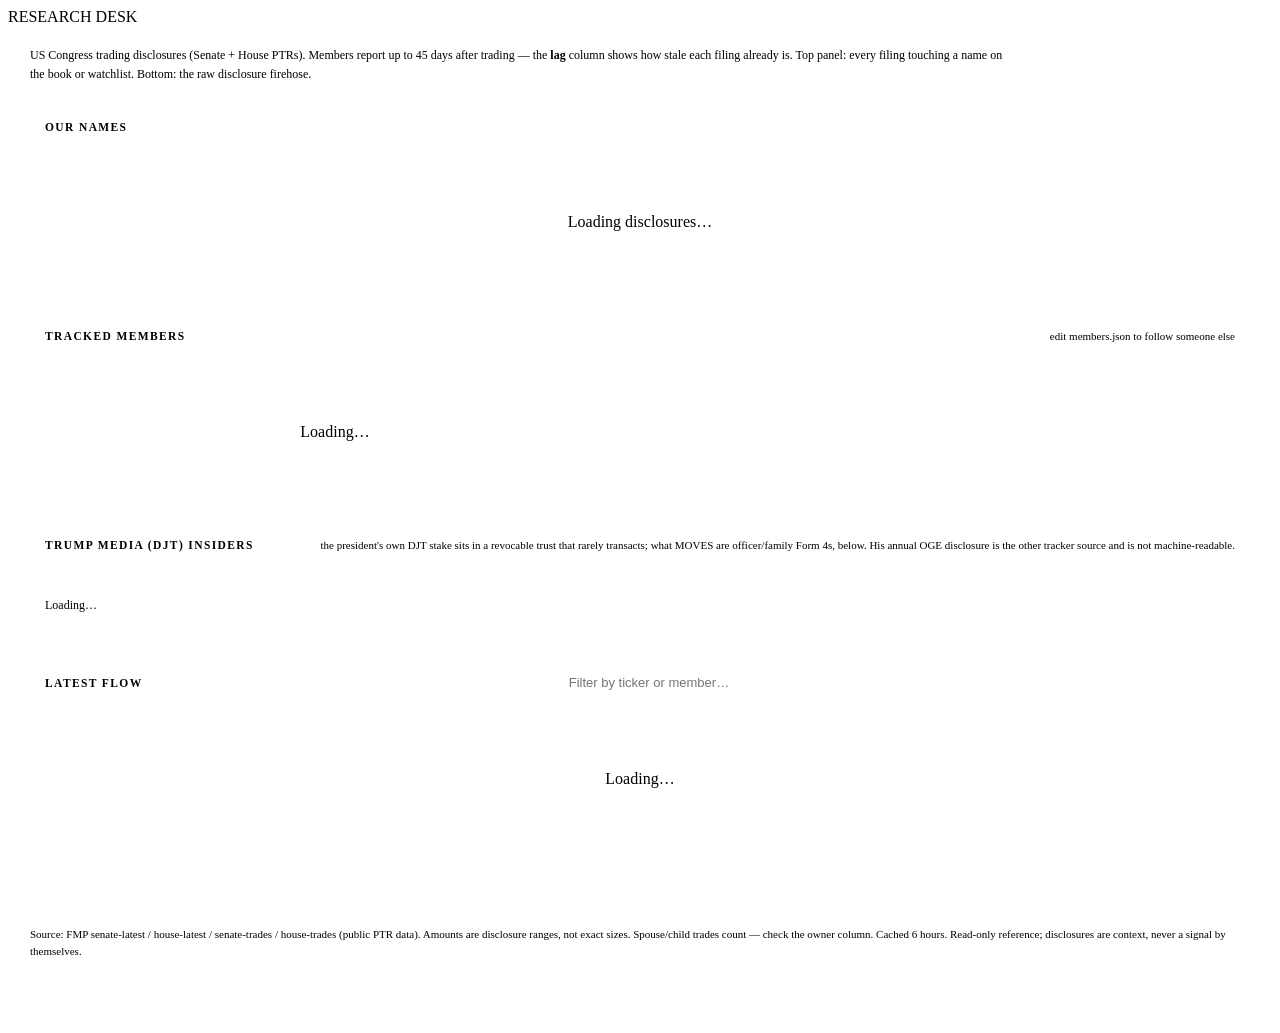
==== web/capitol.html @ 68d12d51 "The desk: twelve tabs, keyless fallbacks, one broker adapter Full public copy of the research desk: " ====
<!doctype html>
<html lang="en">
<head>
<meta charset="utf-8">
<meta name="viewport" content="width=device-width,initial-scale=1">
<title>Capitol — Research Desk</title>
<link rel="icon" href="data:image/svg+xml,<svg xmlns='http://www.w3.org/2000/svg' viewBox='0 0 32 32'><rect width='32' height='32' rx='7' fill='%23ED5A24'/><text x='16' y='22' font-size='15' font-weight='800' font-family='Arial' fill='white' text-anchor='middle'>FD</text></svg>">
<link rel="stylesheet" href="/assets/desk.css">
<script src="/assets/desk.js" defer></script>
<style>
body{padding-bottom:50px}
main{max-width:1420px;margin:0 auto;padding:20px 22px}
.sub{color:var(--muted);font-size:12px;margin-bottom:16px;max-width:980px;line-height:1.6}
.panel{background:var(--panel);border:1px solid var(--line);border-radius:12px;overflow:hidden;margin-bottom:18px}
.panel-h{padding:11px 15px;border-bottom:1px solid var(--line);display:flex;justify-content:space-between;align-items:baseline;gap:12px}
.panel-h h2{font-size:11.5px;text-transform:uppercase;letter-spacing:.12em;color:var(--ink2)}
.panel-h .s{font-size:11px;color:var(--muted)}
input#filter{background:var(--panel2);color:var(--ink);border:1px solid var(--line2);
  border-radius:8px;padding:7px 12px;font-size:13px;outline:none;width:240px}
input#filter:focus{border-color:var(--accent)}
table{width:100%;border-collapse:collapse;font-size:12.5px}
th,td{padding:7px 12px;border-bottom:1px solid var(--line);text-align:left;white-space:nowrap}
th{color:var(--muted);font-size:10px;text-transform:uppercase;letter-spacing:.08em;font-weight:600;
  position:sticky;top:0;background:var(--panel);z-index:2}
tbody tr:last-child td{border-bottom:none}
tbody tr:hover td{background:var(--panel2)}
td.sym{font-weight:800}
td.sym a{color:inherit;text-decoration:none}
td.sym a:hover{color:var(--accent)}
td.asset{max-width:250px;overflow:hidden;text-overflow:ellipsis;color:var(--ink2)}
td.person{max-width:190px;overflow:hidden;text-overflow:ellipsis}
.buy{color:var(--pos);font-weight:700} .sell{color:var(--neg);font-weight:700}
.xchg{color:var(--amber);font-weight:700}
.dim{color:var(--muted)}
.ch{font-size:9px;font-weight:700;letter-spacing:.06em;border-radius:4px;padding:1.5px 5px}
.ch.senate{background:rgba(91,184,212,.13);color:#5bb8d4}
.ch.house{background:rgba(232,161,60,.13);color:var(--amber)}
.held{font-size:8.5px;font-weight:700;color:var(--accent);border:1px solid rgba(237,90,36,.5);
  border-radius:4px;padding:1px 5px;margin-left:6px;vertical-align:1px;letter-spacing:.06em}
.lag{font-size:10px}
.lag.slow{color:var(--neg)}
.memgrid{display:grid;grid-template-columns:repeat(auto-fill,minmax(430px,1fr));gap:0;padding:0}
.mem{border-right:1px solid var(--line);border-bottom:1px solid var(--line);min-width:0}
.mem-h{display:flex;align-items:baseline;gap:10px;padding:11px 15px;border-bottom:1px solid var(--line)}
.mem-h .n{font-weight:800;font-size:13.5px}
.mem-h .cnt{font-size:10.5px;color:var(--muted);margin-left:auto}
.mem table{font-size:11.5px;table-layout:fixed;width:100%}
.mem th,.mem td{padding:5.5px 7px;overflow:hidden;text-overflow:ellipsis}
.mem th:nth-child(1),.mem td:nth-child(1){width:88px}
.mem th:nth-child(2),.mem td:nth-child(2){width:56px}
.mem th:nth-child(3),.mem td:nth-child(3){width:80px}
.mem th:nth-child(4),.mem td:nth-child(4){width:118px}
.mem td.asset{max-width:none}
.memscroll{max-height:300px;overflow-y:auto}
.memscroll::-webkit-scrollbar{width:7px}
.memscroll::-webkit-scrollbar-thumb{background:var(--line2);border-radius:4px}
.mem thead th{position:sticky;top:0;background:var(--panel);z-index:1}
.scroll{max-height:560px;overflow-y:auto}
.scroll::-webkit-scrollbar{width:8px}
.scroll::-webkit-scrollbar-thumb{background:var(--line2);border-radius:4px}
.loading{padding:60px;text-align:center;color:var(--muted)}
.empty{padding:26px 15px;color:var(--muted);font-size:12px}
footer{max-width:1420px;margin:26px auto 0;padding:14px 22px;border-top:1px solid var(--line);
  color:var(--muted);font-size:11px;line-height:1.6}
</style>
</head>
<body>
<header>
  <div class="brand">RESEARCH <span>DESK</span></div>
  <nav></nav>
  <div class="right"><span id="asof"></span></div>
</header>
<main>
  <div class="sub">US Congress trading disclosures (Senate + House PTRs). Members report up to 45
  days after trading — the <b style="color:var(--ink2)">lag</b> column shows how stale each filing
  already is. Top panel: every filing touching a name on the book or watchlist. Bottom: the raw
  disclosure firehose.</div>

  <section class="panel">
    <div class="panel-h"><h2>Our names</h2><span class="s" id="oursub"></span></div>
    <div class="scroll" id="ours"><div class="loading">Loading disclosures…</div></div>
  </section>

  <section class="panel">
    <div class="panel-h"><h2>Tracked members</h2>
      <span class="s">edit members.json to follow someone else</span></div>
    <div class="memgrid" id="members"><div class="loading">Loading…</div></div>
  </section>

  <section class="panel">
    <div class="panel-h"><h2>Trump Media (DJT) insiders</h2>
      <span class="s">the president's own DJT stake sits in a revocable trust that rarely
      transacts; what MOVES are officer/family Form 4s, below. His annual OGE disclosure
      is the other tracker source and is not machine-readable.</span></div>
    <div id="djt"><div class="empty">Loading…</div></div>
  </section>

  <section class="panel">
    <div class="panel-h"><h2>Latest flow</h2>
      <input id="filter" placeholder="Filter by ticker or member…">
      <span class="s" id="flowsub"></span></div>
    <div class="scroll" id="flow"><div class="loading">Loading…</div></div>
  </section>
</main>
<footer>Source: FMP senate-latest / house-latest / senate-trades / house-trades (public PTR data).
Amounts are disclosure ranges, not exact sizes. Spouse/child trades count — check the owner column.
Cached 6 hours. Read-only reference; disclosures are context, never a signal by themselves.</footer>
<script>
"use strict";
let D=null;
function typeCls(t){
  const s=(t||"").toLowerCase();
  if(s.includes("purchase")||s.includes("buy")) return "buy";
  if(s.includes("sale")||s.includes("sell")) return "sell";
  if(s.includes("exchange")) return "xchg";
  return "dim";
}
function lagDays(r){
  if(!r.tx||!r.disclosed) return null;
  return Math.round((new Date(r.disclosed)-new Date(r.tx))/864e5);
}
function rowHtml(r, held){
  const lag=lagDays(r);
  const sym = r.symbol
    ? `<a href="/t?symbol=${r.symbol}">${r.symbol}</a>${held.includes(r.symbol)?'<span class="held">HELD</span>':""}`
    : `<span class="dim">—</span>`;
  return `<tr>
    <td class="mono dim">${r.tx||"—"}</td>
    <td class="sym">${sym}</td>
    <td class="${typeCls(r.type)}">${r.type||"—"}</td>
    <td class="mono">${r.amount||"—"}</td>
    <td class="person" title="${r.name}${r.district?" · "+r.district:""}">${r.name}
      ${r.owner&&!/self|^--?$/i.test(r.owner)?`<span class="dim" style="font-size:10px"> (${r.owner})</span>`:""}</td>
    <td><span class="ch ${r.chamber}">${r.chamber.toUpperCase()}</span></td>
    <td class="asset" title="${r.asset}">${r.asset_type&&r.asset_type!=="Stock"?`<span class="dim">[${r.asset_type}]</span> `:""}${r.asset||""}</td>
    <td class="mono lag ${lag!=null&&lag>30?"slow":"dim"}">${lag!=null?lag+"d":"—"}</td>
  </tr>`;
}
const HEAD=`<thead><tr><th>Traded</th><th>Ticker</th><th>Type</th><th>Amount</th>
  <th>Member</th><th></th><th>Asset</th><th title="days between trade and disclosure">Lag</th></tr></thead>`;
function renderFlow(){
  const f=(document.getElementById("filter").value||"").toUpperCase();
  const rows=D.flow.filter(r=>!f||r.symbol.includes(f)||r.name.toUpperCase().includes(f));
  document.getElementById("flow").innerHTML = rows.length
    ? `<table>${HEAD}<tbody>${rows.map(r=>rowHtml(r,D.held)).join("")}</tbody></table>`
    : `<div class="empty">Nothing matches.</div>`;
  document.getElementById("flowsub").textContent=rows.length+" filings";
}
function renderMembers(){
  const ms=D.members||[];
  document.getElementById("members").innerHTML = ms.length ? ms.map(m=>{
    const rows=m.rows.map(r=>{
      const sym=r.symbol?`<a href="/t?symbol=${r.symbol}" style="color:inherit;text-decoration:none">${r.symbol}</a>`:"—";
      return `<tr><td class="mono dim">${r.tx||"—"}</td>
        <td class="sym">${sym}</td>
        <td class="${typeCls(r.type)}">${r.type||"—"}</td>
        <td class="mono">${r.amount||"—"}</td>
        <td class="asset" title="${r.asset}">${r.asset_type&&r.asset_type!=="Stock"?`<span class="dim">[${r.asset_type}]</span> `:""}${r.asset||""}</td></tr>`;
    }).join("");
    return `<div class="mem"><div class="mem-h"><span class="n">${m.label}</span>
        <span class="ch ${m.chamber}">${m.chamber.toUpperCase()}</span>
        <span class="cnt">${m.count} filings on record · scroll for the latest ${m.rows.length}</span></div>
      <div class="memscroll"><table><thead><tr><th>Traded</th><th>Ticker</th><th>Type</th><th>Amount</th><th>Asset</th></tr></thead>
      <tbody>${rows||'<tr><td class="dim" style="padding:14px">No filings.</td></tr>'}</tbody></table></div></div>`;
  }).join("") : '<div class="empty">No members tracked — add one to members.json.</div>';
}
function renderDjt(){
  const rows=(D.djt||[]).map(r=>`<tr>
    <td class="mono dim">${r.filed||"—"}</td>
    <td class="person" title="${r.name}">${r.name||"—"}</td>
    <td class="${/buy|purchase|p-/i.test(r.type||"")?"buy":(/sale|sell|s-/i.test(r.type||"")?"sell":"dim")}">${r.type||"—"}</td>
    <td class="mono">${r.shares!=null?Math.round(r.shares).toLocaleString():"—"}</td>
    <td class="mono dim">${r.price?("$"+r.price.toFixed(2)):"—"}</td></tr>`).join("");
  document.getElementById("djt").innerHTML=rows
    ? `<table><thead><tr><th>Filed</th><th>Insider</th><th>Type</th><th>Shares</th><th>Price</th></tr></thead><tbody>${rows}</tbody></table>`
    : '<div class="empty">No recent DJT Form 4 filings.</div>';
}
async function load(){
  const r=await fetch("/api/capitol"); D=await r.json();
  document.getElementById("asof").textContent="as of "+D.ts+(D.note?" · "+D.note:"");
  renderMembers();
  renderDjt();
  document.getElementById("oursub").textContent=
    D.ours.length+" filings across "+D.tracked+" tracked names";
  document.getElementById("ours").innerHTML = D.ours.length
    ? `<table>${HEAD}<tbody>${D.ours.map(r=>rowHtml(r,D.held)).join("")}</tbody></table>`
    : `<div class="empty">No Congress filings on any tracked name — that is itself worth knowing.</div>`;
  renderFlow();
  document.getElementById("filter").addEventListener("input",renderFlow);
}
load();
</script>
</body>
</html>
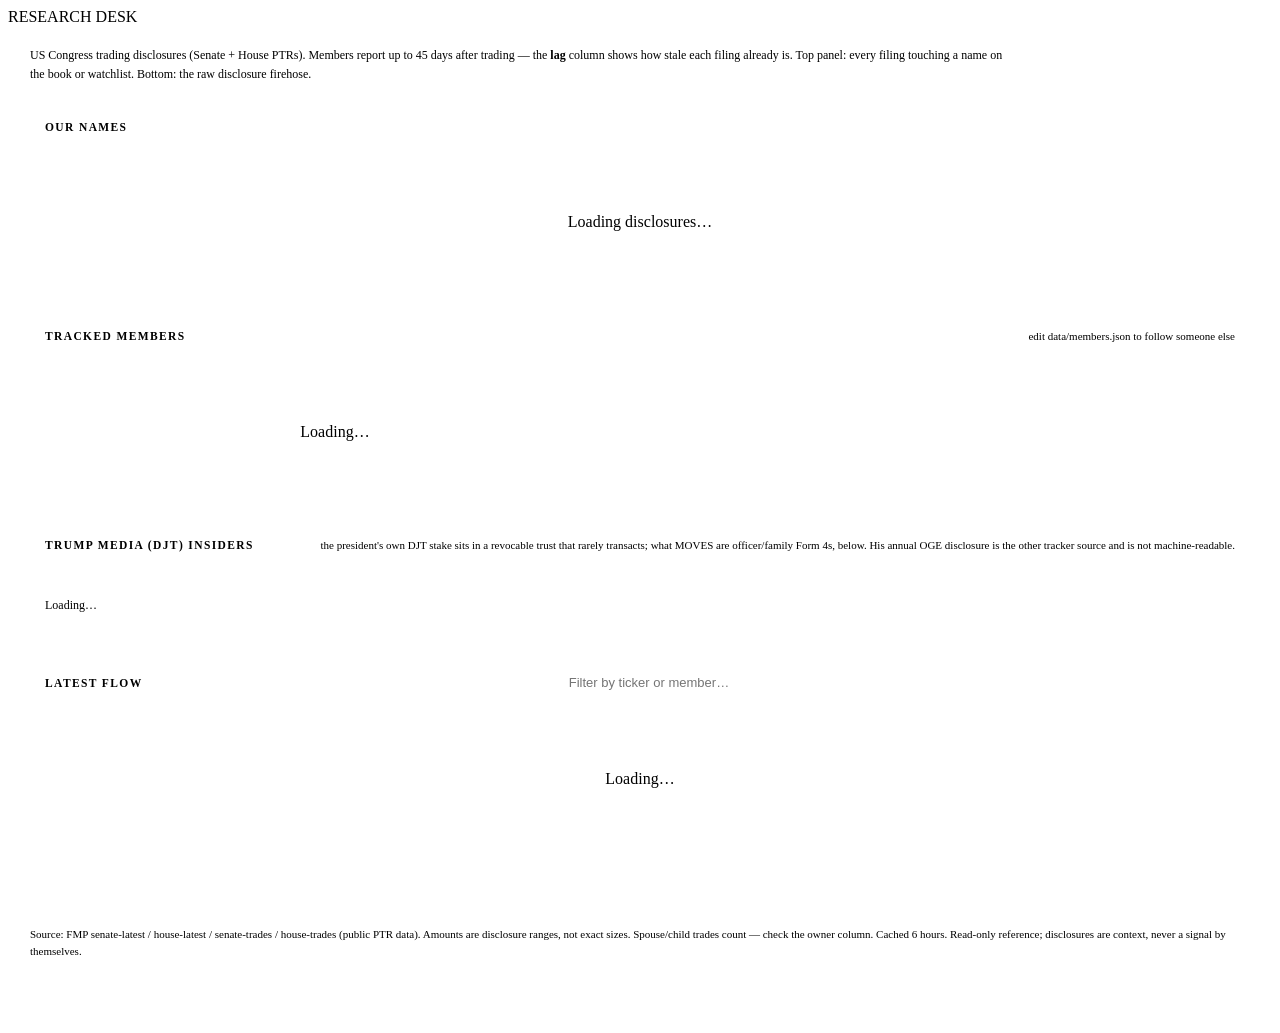
==== commit bf222556: "Tidy: the files you edit move into data/ Eleven JSON templates (book, watchlists, funds, members, al" ====
--- a/web/capitol.html
+++ b/web/capitol.html
@@ -83,7 +83,7 @@
 
   <section class="panel">
     <div class="panel-h"><h2>Tracked members</h2>
-      <span class="s">edit members.json to follow someone else</span></div>
+      <span class="s">edit data/members.json to follow someone else</span></div>
     <div class="memgrid" id="members"><div class="loading">Loading…</div></div>
   </section>
 
@@ -162,7 +162,7 @@
         <span class="cnt">${m.count} filings on record · scroll for the latest ${m.rows.length}</span></div>
       <div class="memscroll"><table><thead><tr><th>Traded</th><th>Ticker</th><th>Type</th><th>Amount</th><th>Asset</th></tr></thead>
       <tbody>${rows||'<tr><td class="dim" style="padding:14px">No filings.</td></tr>'}</tbody></table></div></div>`;
-  }).join("") : '<div class="empty">No members tracked — add one to members.json.</div>';
+  }).join("") : '<div class="empty">No members tracked — add one to data/members.json.</div>';
 }
 function renderDjt(){
   const rows=(D.djt||[]).map(r=>`<tr>
